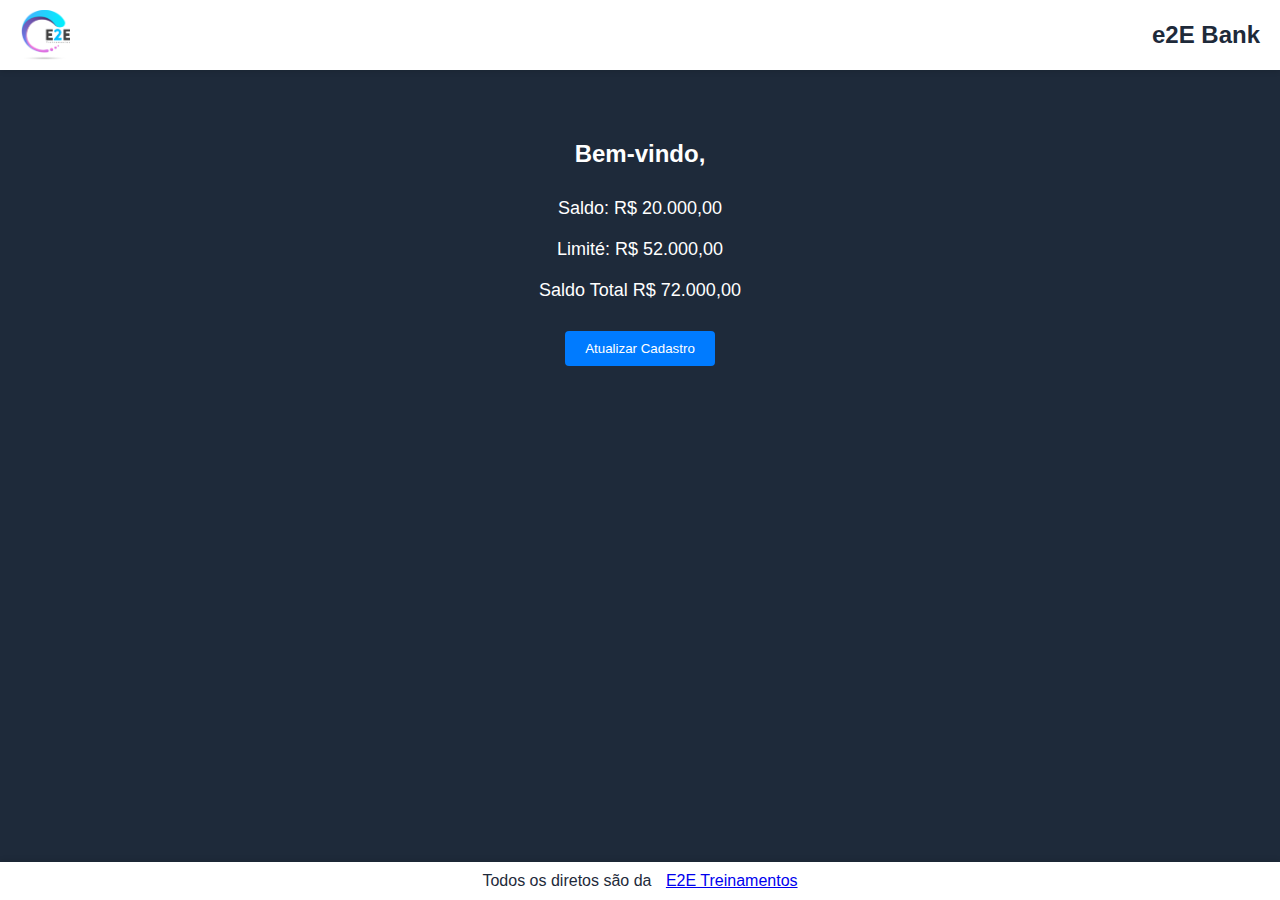
==== client.html @ 82f5d200 "Add files via upload" ====
<!DOCTYPE html>
<html lang="en">
<head>
    <meta charset="UTF-8">
    <meta name="viewport" content="width=device-width, initial-scale=1.0">
    <title>Cliente Logado</title>
    <link rel="stylesheet" href="styles.css">
</head>
<body>
    <header>
        <div class="header-container">
            <img src="logo.png" alt="E2E Bank Logo">
            <h1>e2E Bank</h1>
        </div>
    </header>

    <div class="client-container">
        <h2>Bem-vindo,</h2>
        <p id="saldoValue">Saldo: R$ 20.000,00</p>
        <p id="limiteValue">Limité: R$ 52.000,00</p>
        <p id="saldoTotalValue">Saldo Total R$ 72.000,00</p>
        <button id="atualizarCadastroBtn">Atualizar Cadastro</button>
    </div>

    <footer>
        <div class="footer-container">
            <p>Todos os diretos são da <a href="https://www.e2etreinamentos.com.br" target="_blank">E2E Treinamentos</a></p>
            </a>
        </div>
    </footer>

    <div id="updateLimitModal" class="modal" style="display: none;">
        <div class="modal-content">
            <span class="close" id="closeUpdateLimitModal">&times;</span>
            <h2>Atualizar Limite da Conta</h2>
            <label for="novoLimite">Novo Limite: </label>
            <input type="text" id="novoLimite" placeholder="Digite o novo limite">
            <button id="confirmUpdateBtn">Confirmar</button>
        </div>
    </div>

    <script src="script.js"></script>
</body>
</html>
---- styles.css ----
body {
    font-family: Arial, sans-serif;
    margin: 0;
    padding: 0;
    display: flex;
    flex-direction: column;
    min-height: 100vh;
    background-color: #1e2a3a; /* Azul marinho escuro */
    color: #fff;
}

/* styles.css */

.client-container {
    display: flex;
    flex-direction: column;
    align-items: center; /* Centraliza horizontalmente */
    justify-content: center; /* Centraliza verticalmente */
    padding: 20px; /* Adiciona espaçamento interno */
    max-width: 400px; /* Limita a largura para um visual mais agradável em telas maiores */
    margin: 0 auto; /* Centraliza horizontalmente */
}

.client-container h2 {
    margin-top: 50px; /* Remove o espaçamento superior padrão */
    font-size: 24px;
    font-weight: bold;
}

.client-container p {
    margin: 10px 0; /* Espaçamento entre parágrafos */
    font-size: 18px;
}

.client-container button {
    margin-top: 20px; /* Espaçamento superior */
    padding: 10px 20px;
    background-color: #007bff;
    color: #fff;
    border: none;
    border-radius: 4px;
    cursor: pointer;
    transition: background-color 0.3s ease-in-out; /* Efeito de transição suave */
}

.client-container button:hover {
    background-color: #0056b3;
}

header {
    background-color: #fff; /* Branco */
    align-items: center;
    color: #1e2a3a;
    padding: 10px 0;
    box-shadow: 0px 2px 5px rgba(0, 0, 0, 0.1); /* Sombra suave */
}

.header-container {
    display: flex;
    align-items: center;
    justify-content: space-between; /* Espaço entre o título e o logotipo */
    padding: 0 20px;
}

.header-container img {
    width: 50px;
    height: 50px;
    margin-right: 10px;
}

.header-container h1 {
    font-size: 24px;
    margin: 0;
}

footer {
    background-color: #fff; /* Branco */
    text-align: center;
    padding: 10px 0;
    margin-top: auto; /* Faz o rodapé ficar no final da página */
    box-shadow: 0px -2px 5px rgba(0, 0, 0, 0.1); /* Sombra suave */
}

.footer-container {
    display: flex;
    align-items: center;
    justify-content: center;
    color: #1e2a3a;
}

.footer-container p {
    margin: 0;
}

.footer-container a {
    margin-left: 10px;
}

.login-container {
    max-width: 300px;
    margin: 20px auto;
    padding: 20px;
    text-align: center;
    background-color: #1e2a3a; /* Dark blue */
    color: #fefefe; /* White */
    box-shadow: 0px 2px 5px rgba(0, 0, 0, 0.1); /* Subtle shadow */
}

.login-container h2 {
    margin-bottom: 20px;
}

.login-input {
    width: 100%;
    margin-bottom: 15px;
    padding: 10px;
    border: none;
    border-radius: 4px;
    background-color: rgba(255, 255, 255, 0.2); /* Slightly transparent white */
    color: #fefefe; /* White text */
}

.login-input::placeholder {
    color: #fefefe; /* White placeholder text */
}

.login-button {
    display: block;
    width: 100%;
    padding: 10px;
    background-color: #007bff; /* Blue button */
    color: #fff;
    border: none;
    border-radius: 4px;
    cursor: pointer;
}

.login-button:hover {
    background-color: #0056b3; /* Darker blue on hover */
}

.modal {
    display: none;
    position: fixed;
    z-index: 1;
    left: 0;
    top: 0;
    width: 100%;
    height: 100%;
    overflow: auto;
    background-color: rgba(0, 0, 0, 0.4);
}

.modal-content {
    background-color: #efdede;
    margin: 15% auto;
    padding: 20px;
    border: 1px solid #888;
    width: 80%;
}

.close {
    color: #aaa;
    float: right;
    font-size: 28px;
    font-weight: bold;
}

button {
    padding: 10px 20px;
    background-color: #007bff;
    color: #fff;
    border: none;
    cursor: pointer;
}

button:hover {
    background-color: #0056b3;
}
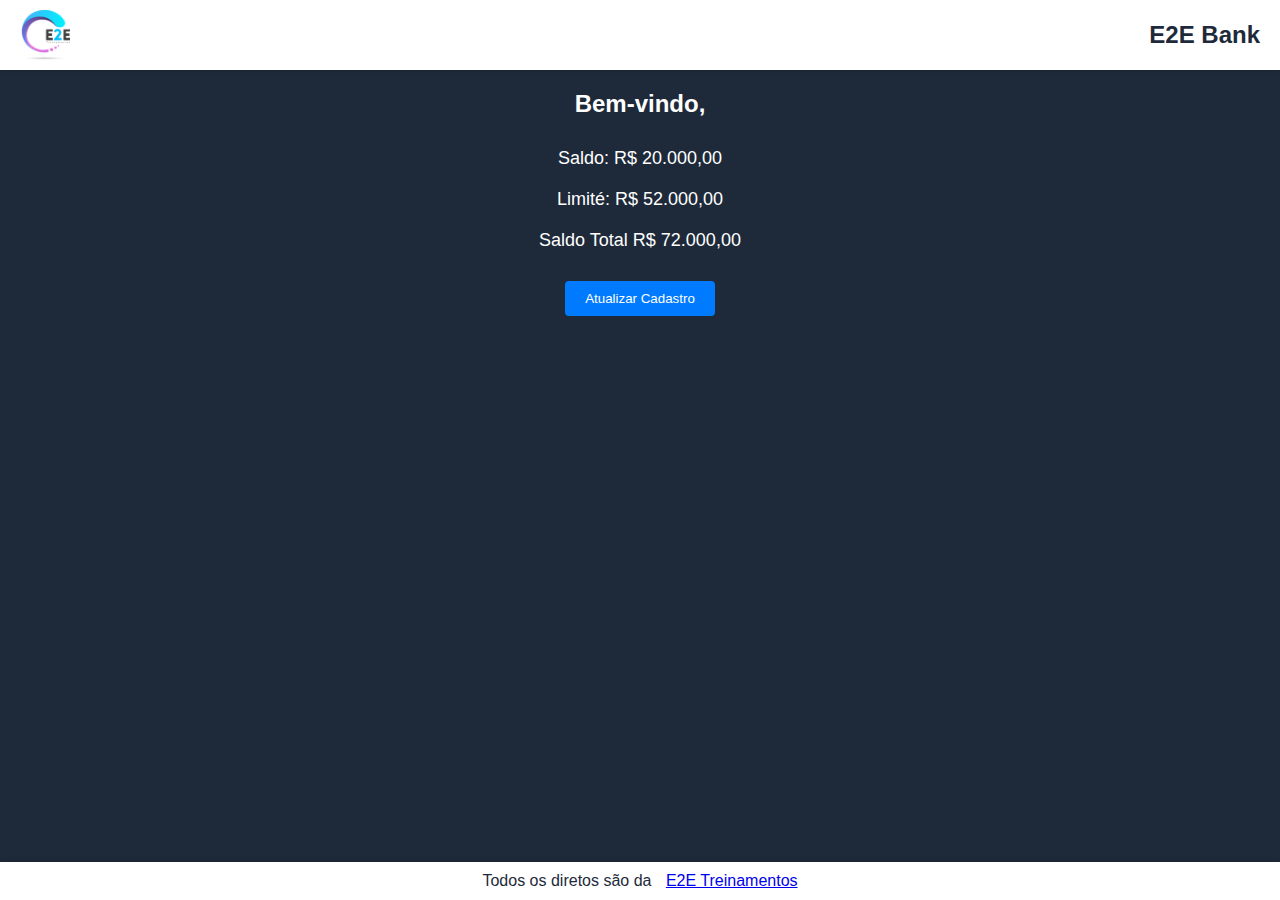
==== commit a2a77742: "Update client.html" ====
--- a/client.html
+++ b/client.html
@@ -10,7 +10,7 @@
     <header>
         <div class="header-container">
             <img src="logo.png" alt="E2E Bank Logo">
-            <h1>e2E Bank</h1>
+            <h1>E2E Bank</h1>
         </div>
     </header>
 
--- a/styles.css
+++ b/styles.css
@@ -22,7 +22,7 @@
 }
 
 .client-container h2 {
-    margin-top: 50px; /* Remove o espaçamento superior padrão */
+    margin-top: 0px; /* Remove o espaçamento superior padrão */
     font-size: 24px;
     font-weight: bold;
 }
@@ -152,10 +152,10 @@
 }
 
 .modal-content {
-    background-color: #efdede;
+    background-color: #090541;
     margin: 15% auto;
     padding: 20px;
-    border: 1px solid #888;
+    border: 1px solid #f7f1f1;
     width: 80%;
 }
 
